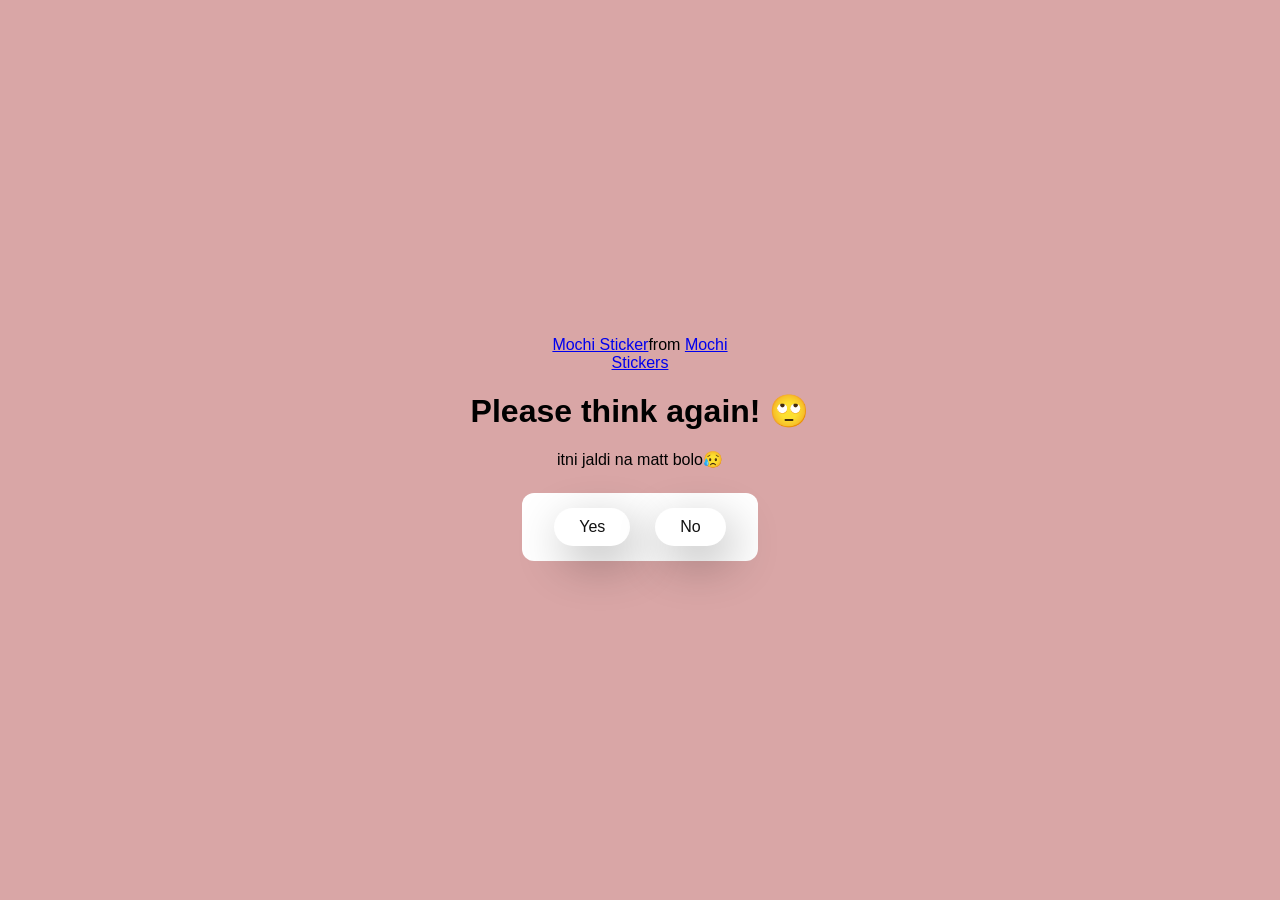
==== no1.html @ 519d1402 "Add files via upload" ====
<!DOCTYPE html>
<html lang="en">

<head>
  <meta charset="UTF-8" />
  <meta name="viewport" content="width=device-width, initial-scale=1.0" />
  <title>Ask Her Out</title>

  <link rel="stylesheet" href="./style.css" />
</head>

<body>
  <div class="container">
    <div class="tenor-gif-embed" data-postid="22050818" data-share-method="host" data-aspect-ratio="1"
      data-width="100%">
      <a href="https://tenor.com/view/mochi-gif-22050818">Mochi Sticker</a>from
      <a href="https://tenor.com/search/mochi-stickers">Mochi Stickers</a>
    </div>
    <script type="text/javascript" async src="https://tenor.com/embed.js"></script>
    <h1>Please think again! 🙄</h1>
    <p>itni jaldi na matt bolo😥</p>

    <div class="btn">
      <a href="yes.html">Yes</a>
      <a href="no2.html">No</a>
    </div>
  </div>
</body>

</html>
---- style.css ----
body {
    display: flex;
    justify-content: center;
    align-items: center;
    height: 90vh;
    background-color: rgb(189, 225, 122);
}

#noButton {
    position: absolute;
    margin-left: 150px;
    transition: 0.5s;
}

#yesButton {
    position: absolute;
    margin-right: 150px;
}

.header_text {
    font-family: 'Nunito';
    font-size: 40px;
    font-weight: bold;
    color: rgb(255, 255, 255);
    text-align: center;
    margin-top: 20px;
    margin-bottom: 0;
}

.buttons {
    display: flex;
    flex-direction: row;
    justify-content: center;
    align-items: center;
    margin-top: 20px;
    margin-left: 20px;
}

.btn {
    background-color: #ffffff;
    color: rgb(233, 48, 48);
    padding: 15px 32px;
    text-align: center;
    display: inline-block;
    font-size: 16px;
    margin: 4px 2px;
    cursor: pointer;
    border: none;
    border-radius: 12px;
    transition: background-color 0.3s ease;
}

.gif_container {
    display: flex;
    justify-content: center;
    align-items: center;
}

@media only screen and (max-width: 320px) and (max-height: 568px) {
    body {
        height: 100vh;
    }

    .header_text {
        font-size: 20px;
    }

    img {
        height: 60vh;
    }

    .btn {
        padding: 10px 18px;
        font-size: 12px;
    }
}

@media only screen and (max-width: 414px) and (max-height: 736px) {
    body {
        height: 90vh;
    }

    .header_text {
        font-size: 28px;
    }

    img {
        height: 60vh;
    }

    .btn {
        padding: 15px 25px;
        font-size: 14px;
    }
}* {
    margin: 0;
    padding: 0;
    box-sizing: border-box;
    font-family: sans-serif;
  }
  
  body {
    width: 100%;
    min-height: 100vh;
    display: flex;
    justify-content: center;
    align-items: center;
    background-color: #d9a6a6;
  }
  
  .container {
    display: flex;
    flex-direction: column;
    text-align: center;
    align-items: center;
    gap: 20px;
    max-width: 500px;
    margin: 20px;
  }
  
  .container .tenor-gif-embed {
    max-width: 200px;
  }
  
  .container .btn {
    display: flex;
    gap: 25px;
  }
  
  .btn a {
    text-decoration: none;
    color: #111;
    background: #fff;
    padding: 10px 25px;
    border-radius: 66px;
    box-shadow: 0.5rem 1rem 3rem hsl(0, 0%, 0%, 0.3);
  }
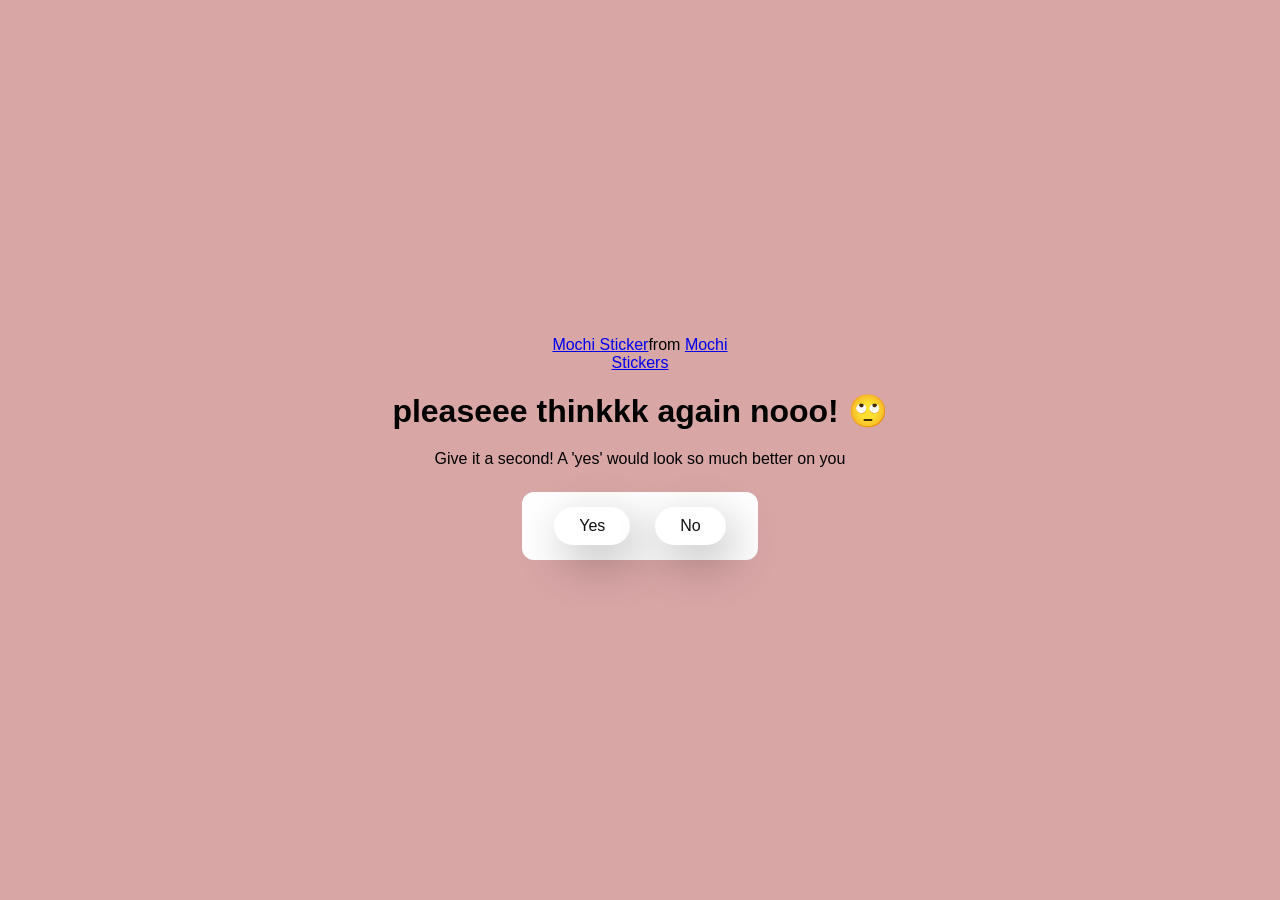
==== commit 53f6d42f: "Update no1.html" ====
--- a/no1.html
+++ b/no1.html
@@ -17,8 +17,8 @@
       <a href="https://tenor.com/search/mochi-stickers">Mochi Stickers</a>
     </div>
     <script type="text/javascript" async src="https://tenor.com/embed.js"></script>
-    <h1>Please think again! 🙄</h1>
-    <p>itni jaldi na matt bolo😥</p>
+    <h1>pleaseee thinkkk again nooo! 🙄</h1>
+    <p>Give it a second! A 'yes' would look so much better on you</p>
 
     <div class="btn">
       <a href="yes.html">Yes</a>
@@ -27,4 +27,4 @@
   </div>
 </body>
 
-</html>+</html>
